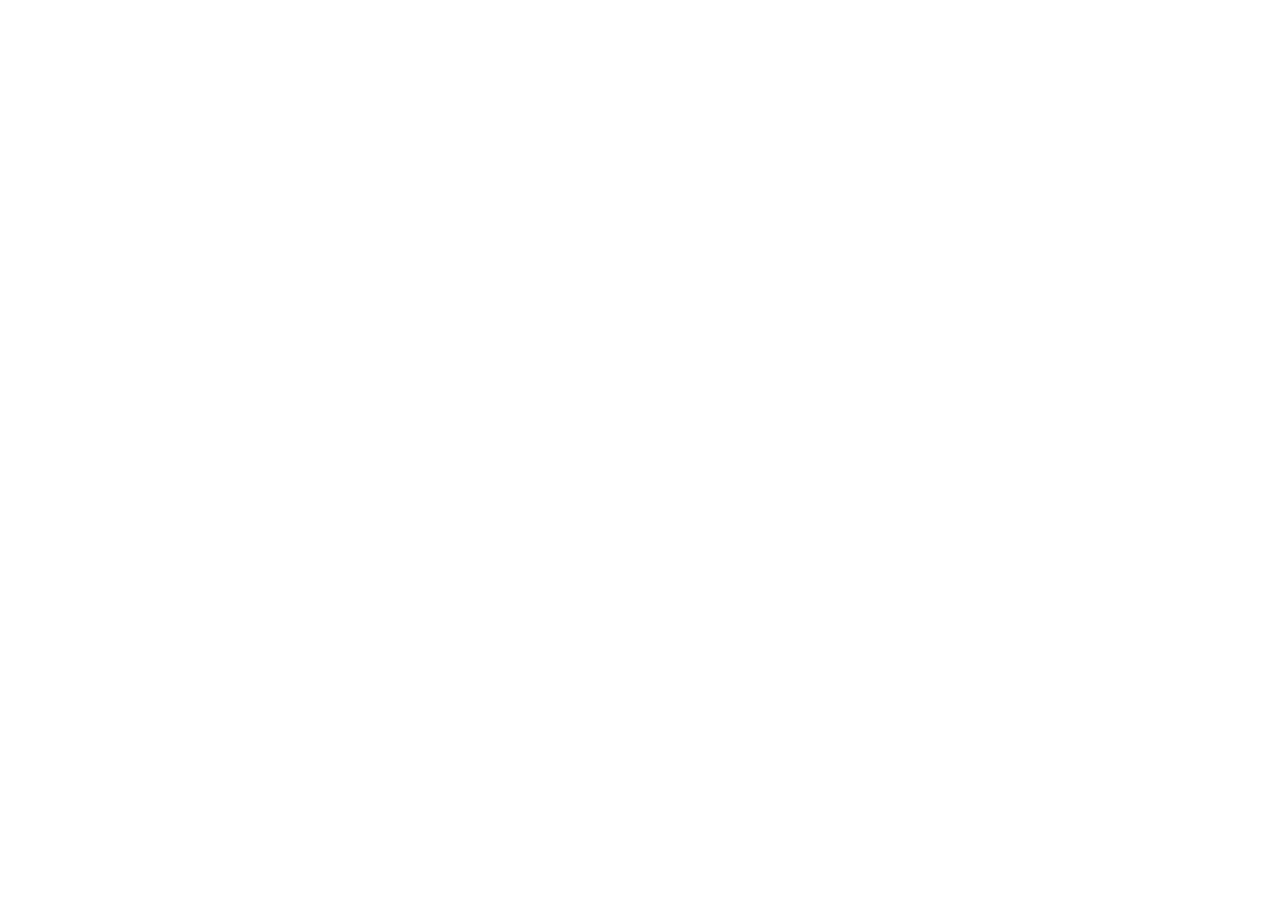
==== inex.html @ f7d83662 "magacyada" ====
<!DOCTYPE html>
<html lang="en">
<head>
    <meta charset="UTF-8">
    <meta name="viewport" content="width=device-width, initial-scale=1.0">
    <title> magac abdijabar </title>
        <title> magac abdijabar </title>
            <title> magac xaliimo </title>
</head>
<body>
    
</body>
</html>
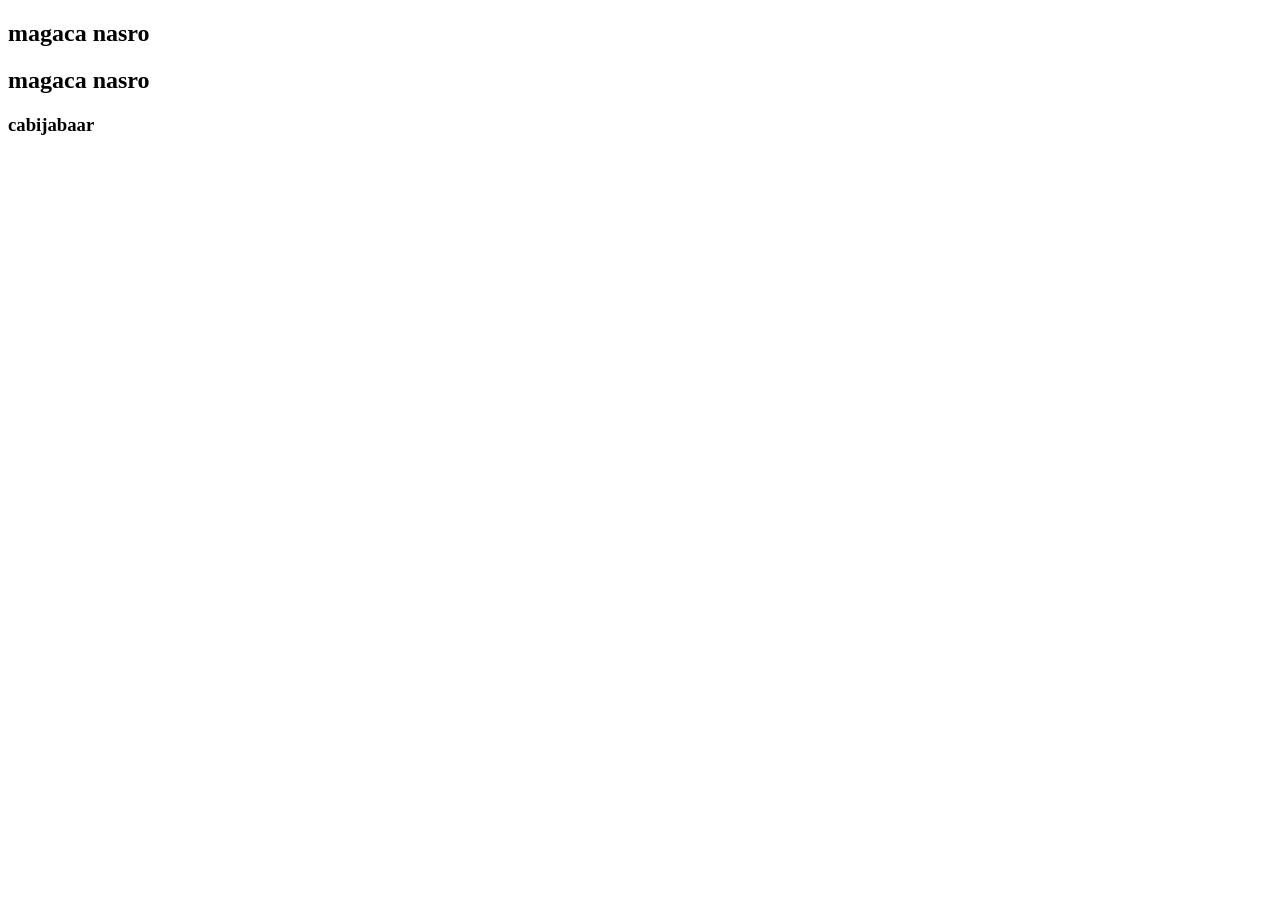
==== commit fac436e1: "isbadalka labaad" ====
--- a/inex.html
+++ b/inex.html
@@ -6,6 +6,9 @@
     <title> magac abdijabar </title>
         <title> magac abdijabar </title>
             <title> magac xaliimo </title>
+            <h2>magaca nasro</h2>
+             <h2>magaca nasro</h2>
+             <h3>cabijabaar</h3>
 </head>
 <body>
     
